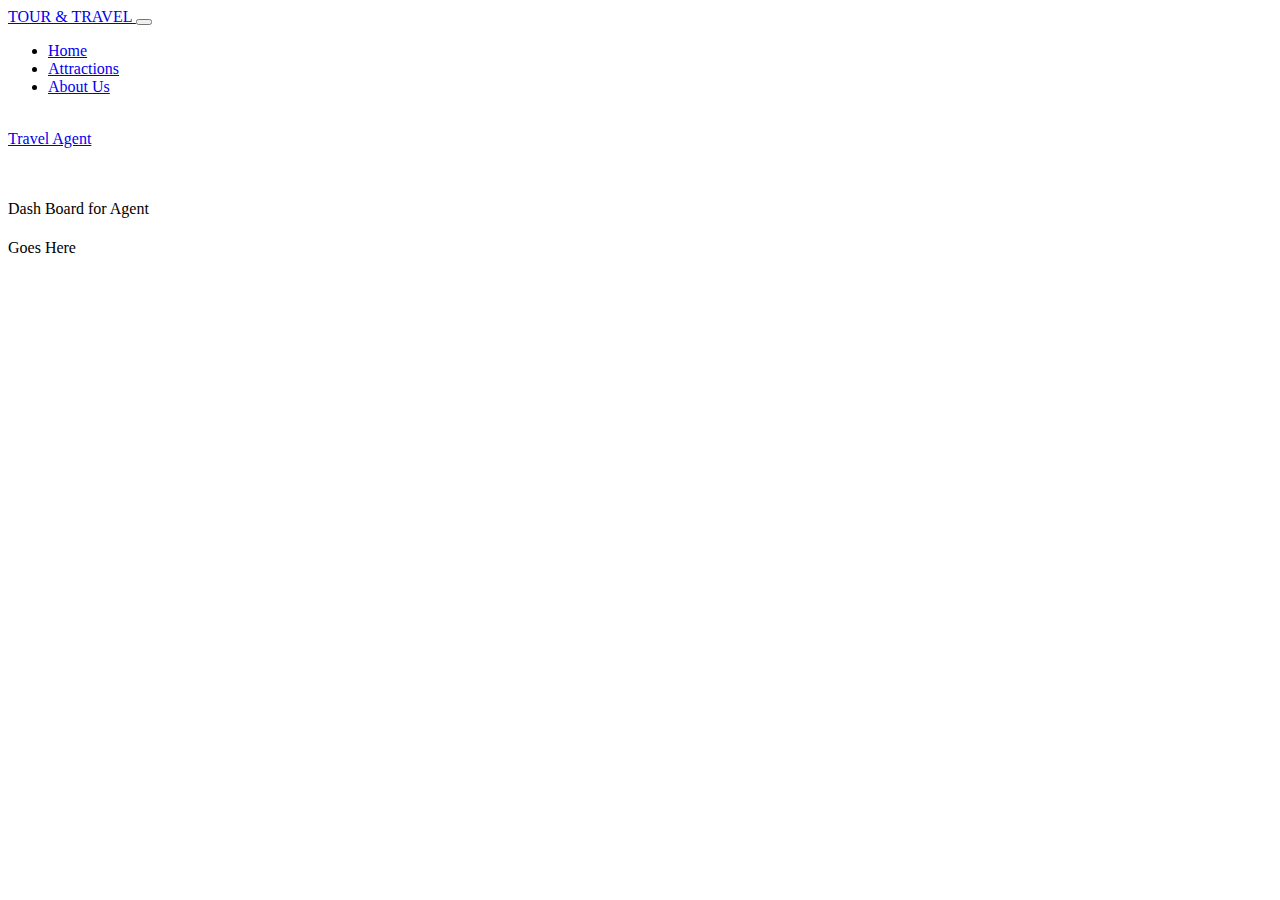
==== src/main/resources/templates/AgentDashboard.html @ aa94100a "commit without security" ====
<!DOCTYPE html>
<html xmlns="http://www.w3.org/1999/xhtml"
      xmlns:th="http://www.thymeleaf.org">
<head>
    <meta charset="UTF-8">
    <title>Login</title>
    <link rel="stylesheet" th:href="@{/css/bootstrap.css}"/>
    <link rel="stylesheet" th:href="@{/css/font_awsome/all.css}"/>
    <link rel="stylesheet" th:href="@{/css/style.css}"/>

</head>
<body>

<header>
    <nav class="navbar navbar-expand-lg navbar-light">
        <a href="#" class="navbar-brand ml-3">TOUR & TRAVEL </a>
        <button class="navbar-toggler" type="button" data-toggle="collapse" data-target="#navbarMenu" aria-controls="navbarMenu"
                aria-expanded="false" aria-label="Toggle Navigation">
            <span class="navbar-toggler-icon"></span>
        </button>

        <div class="navbar-collapse"></div>
        <div class="navbar-collapse  collapse" id="navbarMenu">
            <ul class="navbar-nav mr-auto" >
                <li class="nav-item ">
                    <a href="/" class="nav-link ">Home</a>
                </li>

                <li class="nav-item ">
                    <a href="#" class="nav-link">Attractions</a>
                </li>

                <li class="nav-item ">
                    <a href="#" class="nav-link">About Us</a>
                </li>
            </ul>

            <div class="my-2 my-lg-0">
            <a href="#" th:text="${users.getUserName()}"></a><br>
            <a href="#"> Travel Agent </a>
            </div>
        </div>
    </nav>
</header>
<div class="row">

</div>
<br><br>



<p>Dash Board for Agent</p>
<h1 th:text="${users.getFirstName().toUpperCase()}" ></h1>
<h1 th:text="${users.getLastName().toUpperCase()}" ></h1>
<p>Goes Here</p>


</body>
</html>
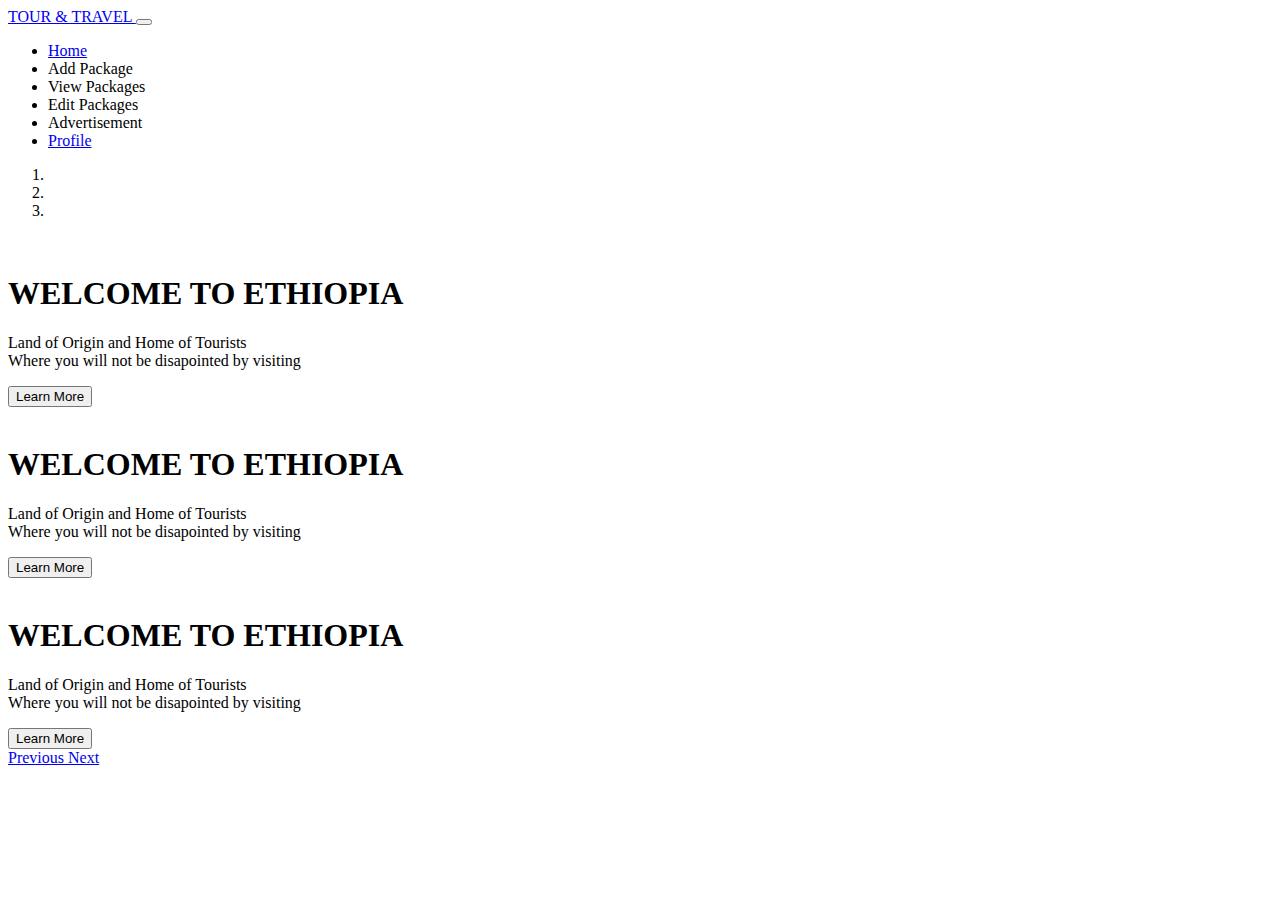
==== commit 334ab6b3: "Agent Advertisement Page with image browsing using js." ====
--- a/src/main/resources/templates/AgentDashboard.html
+++ b/src/main/resources/templates/AgentDashboard.html
@@ -1,59 +1,106 @@
-<!DOCTYPE html>
-<html xmlns="http://www.w3.org/1999/xhtml"
-      xmlns:th="http://www.thymeleaf.org">
-<head>
-    <meta charset="UTF-8">
-    <title>Login</title>
-    <link rel="stylesheet" th:href="@{/css/bootstrap.css}"/>
-    <link rel="stylesheet" th:href="@{/css/font_awsome/all.css}"/>
-    <link rel="stylesheet" th:href="@{/css/style.css}"/>
-
-</head>
-<body>
-
-<header>
-    <nav class="navbar navbar-expand-lg navbar-light">
-        <a href="#" class="navbar-brand ml-3">TOUR & TRAVEL </a>
-        <button class="navbar-toggler" type="button" data-toggle="collapse" data-target="#navbarMenu" aria-controls="navbarMenu"
-                aria-expanded="false" aria-label="Toggle Navigation">
-            <span class="navbar-toggler-icon"></span>
-        </button>
-
-        <div class="navbar-collapse"></div>
-        <div class="navbar-collapse  collapse" id="navbarMenu">
-            <ul class="navbar-nav mr-auto" >
-                <li class="nav-item ">
-                    <a href="/" class="nav-link ">Home</a>
-                </li>
-
-                <li class="nav-item ">
-                    <a href="#" class="nav-link">Attractions</a>
-                </li>
-
-                <li class="nav-item ">
-                    <a href="#" class="nav-link">About Us</a>
-                </li>
-            </ul>
-
-            <div class="my-2 my-lg-0">
-            <a href="#" th:text="${users.getUserName()}"></a><br>
-            <a href="#"> Travel Agent </a>
-            </div>
-        </div>
-    </nav>
-</header>
-<div class="row">
-
-</div>
-<br><br>
-
-
-
-<p>Dash Board for Agent</p>
-<h1 th:text="${users.getFirstName().toUpperCase()}" ></h1>
-<h1 th:text="${users.getLastName().toUpperCase()}" ></h1>
-<p>Goes Here</p>
-
-
-</body>
+<!DOCTYPE html>
+<html xmlns="http://www.w3.org/1999/xhtml"
+      xmlns:th="http://www.thymeleaf.org">
+<head>
+    <meta charset="UTF-8">
+    <title>Tour And Travel Ethiopia</title>
+    <link rel="stylesheet" th:href="@{/css/bootstrap.css}"/>
+    <link rel="stylesheet" th:href="@{/css/font_awsome/all.css}"/>
+    <link rel="stylesheet" th:href="@{/css/style.css}"/>
+
+</head>
+<body>
+
+<header>
+    <nav class="navbar navbar-expand-lg navbar-light">
+        <a href="#" class="navbar-brand ml-3">TOUR & TRAVEL </a>
+        <button class="navbar-toggler" type="button" data-toggle="collapse" data-target="#navbarMenu" aria-controls="navbarMenu"
+        aria-expanded="false" aria-label="Toggle Navigation">
+            <span class="navbar-toggler-icon"></span>
+        </button>
+
+        <div class="navbar-collapse"></div>
+        <div class="navbar-collapse  collapse" id="navbarMenu">
+            <ul class="navbar-nav mr-auto" >
+                <li class="nav-item  active">
+                    <a href="#" class="nav-link active">Home</a>
+                </li>
+
+                <li class="nav-item ">
+                    <a th:href="@{Package}" class="nav-link">Add Package</a>
+                </li>
+                <li class="nav-item ">
+                    <a th:href="@{ViewPackage}" class="nav-link">View Packages</a>
+                </li>
+                <li class="nav-item ">
+                    <a th:href="@{EditPackage}"class="nav-link">Edit Packages</a>
+                </li>
+                <li class="nav-item">
+                    <a th:href="@{Advertisement}"class="nav-link">Advertisement</a>
+                </li>
+
+                <li class="nav-item ">
+                    <a href="#" class="nav-link">Profile</a>
+                </li>
+            </ul>
+
+        </div>
+    </nav>
+</header>
+
+<div class="container-fluid">
+    <div class="row>">
+        <div class="col-sm-12">
+            <div id="slider" class="carousel slide" data-ride="carousel">
+                <ol class="carousel-indicators">
+                    <li data-target="#slider" data-slide-to="0" class="active"></li>
+                    <li data-target="#slider" data-slide-to="1"></li>
+                    <li data-target="#slider" data-slide-to="2"></li>
+                </ol>
+
+
+                <div class="carousel-inner" role="listbox">
+                    <div class="carousel-item active">
+                        <img th:src="@{/img/Hamlin-South-Ethiopia-Adventure-2014-380903-1100px-16x7.jpg}"/>
+                        <div class="carousel-caption ">
+                            <h1>WELCOME TO ETHIOPIA</h1>
+                            <p>Land of Origin and Home of Tourists <br>Where you will not be disapointed by visiting</p>
+                            <button type="button" class="btn btn-outline-light">Learn More</button>
+                        </div>
+                    </div>
+                    <div class="carousel-item ">
+                        <img th:src="@{/img/travelling-in-south-africa-tours-and-vacation-packages-1503895090-1920X700.jpg}"/>
+                        <div class="carousel-caption ">
+                            <h1>WELCOME TO ETHIOPIA</h1>
+                            <p>Land of Origin and Home of Tourists <br>Where you will not be disapointed by visiting</p>
+                            <button type="button" class="btn btn-outline-light">Learn More</button>
+                        </div>
+                    </div>
+                    <div class="carousel-item ">
+                        <img th:src="@{/img/Tour-Ethiopia.jpg}"/>
+                        <div class="carousel-caption ">
+                            <h1>WELCOME TO ETHIOPIA</h1>
+                            <p>Land of Origin and Home of Tourists <br>Where you will not be disapointed by visiting</p>
+                            <button type="button" class="btn btn-outline-light">Learn More</button>
+                        </div>
+                    </div>
+                </div>
+
+                <a class="carousel-control-prev" href="#slider" role="button" data-slide="prev">
+                    <span class="carousel-control-prev-icon" aria-hidden="true"></span>
+                    <span class="sr-only">Previous</span>
+                </a>
+                <a class="carousel-control-next" href="#slider" role="button" data-slide="next">
+                    <span class="carousel-control-next-icon" aria-hidden="true"></span>
+                    <span class="sr-only">Next</span>
+                </a>
+
+            </div>
+        </div>
+    </div>
+</div>
+
+<script type="text/javascript" src="js/jquery-3.3.1.min.js"></script>
+<script type="text/javascript " src="js/bootstrap.js"></script>
+</body>
 </html>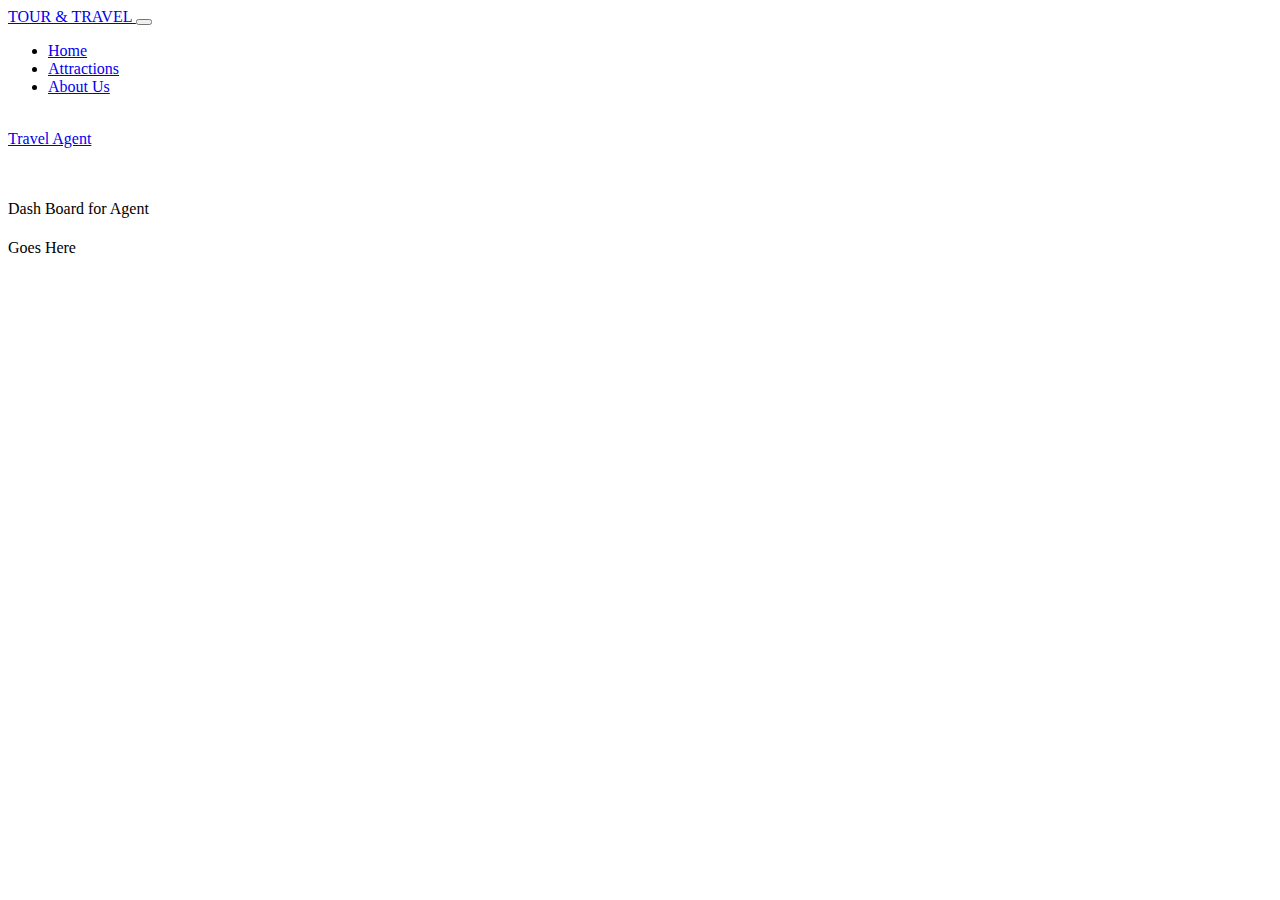
==== commit 208e1cc1: "Commit with security" ====
--- a/src/main/resources/templates/AgentDashboard.html
+++ b/src/main/resources/templates/AgentDashboard.html
@@ -1,106 +1,59 @@
-<!DOCTYPE html>
-<html xmlns="http://www.w3.org/1999/xhtml"
-      xmlns:th="http://www.thymeleaf.org">
-<head>
-    <meta charset="UTF-8">
-    <title>Tour And Travel Ethiopia</title>
-    <link rel="stylesheet" th:href="@{/css/bootstrap.css}"/>
-    <link rel="stylesheet" th:href="@{/css/font_awsome/all.css}"/>
-    <link rel="stylesheet" th:href="@{/css/style.css}"/>
-
-</head>
-<body>
-
-<header>
-    <nav class="navbar navbar-expand-lg navbar-light">
-        <a href="#" class="navbar-brand ml-3">TOUR & TRAVEL </a>
-        <button class="navbar-toggler" type="button" data-toggle="collapse" data-target="#navbarMenu" aria-controls="navbarMenu"
-        aria-expanded="false" aria-label="Toggle Navigation">
-            <span class="navbar-toggler-icon"></span>
-        </button>
-
-        <div class="navbar-collapse"></div>
-        <div class="navbar-collapse  collapse" id="navbarMenu">
-            <ul class="navbar-nav mr-auto" >
-                <li class="nav-item  active">
-                    <a href="#" class="nav-link active">Home</a>
-                </li>
-
-                <li class="nav-item ">
-                    <a th:href="@{Package}" class="nav-link">Add Package</a>
-                </li>
-                <li class="nav-item ">
-                    <a th:href="@{ViewPackage}" class="nav-link">View Packages</a>
-                </li>
-                <li class="nav-item ">
-                    <a th:href="@{EditPackage}"class="nav-link">Edit Packages</a>
-                </li>
-                <li class="nav-item">
-                    <a th:href="@{Advertisement}"class="nav-link">Advertisement</a>
-                </li>
-
-                <li class="nav-item ">
-                    <a href="#" class="nav-link">Profile</a>
-                </li>
-            </ul>
-
-        </div>
-    </nav>
-</header>
-
-<div class="container-fluid">
-    <div class="row>">
-        <div class="col-sm-12">
-            <div id="slider" class="carousel slide" data-ride="carousel">
-                <ol class="carousel-indicators">
-                    <li data-target="#slider" data-slide-to="0" class="active"></li>
-                    <li data-target="#slider" data-slide-to="1"></li>
-                    <li data-target="#slider" data-slide-to="2"></li>
-                </ol>
-
-
-                <div class="carousel-inner" role="listbox">
-                    <div class="carousel-item active">
-                        <img th:src="@{/img/Hamlin-South-Ethiopia-Adventure-2014-380903-1100px-16x7.jpg}"/>
-                        <div class="carousel-caption ">
-                            <h1>WELCOME TO ETHIOPIA</h1>
-                            <p>Land of Origin and Home of Tourists <br>Where you will not be disapointed by visiting</p>
-                            <button type="button" class="btn btn-outline-light">Learn More</button>
-                        </div>
-                    </div>
-                    <div class="carousel-item ">
-                        <img th:src="@{/img/travelling-in-south-africa-tours-and-vacation-packages-1503895090-1920X700.jpg}"/>
-                        <div class="carousel-caption ">
-                            <h1>WELCOME TO ETHIOPIA</h1>
-                            <p>Land of Origin and Home of Tourists <br>Where you will not be disapointed by visiting</p>
-                            <button type="button" class="btn btn-outline-light">Learn More</button>
-                        </div>
-                    </div>
-                    <div class="carousel-item ">
-                        <img th:src="@{/img/Tour-Ethiopia.jpg}"/>
-                        <div class="carousel-caption ">
-                            <h1>WELCOME TO ETHIOPIA</h1>
-                            <p>Land of Origin and Home of Tourists <br>Where you will not be disapointed by visiting</p>
-                            <button type="button" class="btn btn-outline-light">Learn More</button>
-                        </div>
-                    </div>
-                </div>
-
-                <a class="carousel-control-prev" href="#slider" role="button" data-slide="prev">
-                    <span class="carousel-control-prev-icon" aria-hidden="true"></span>
-                    <span class="sr-only">Previous</span>
-                </a>
-                <a class="carousel-control-next" href="#slider" role="button" data-slide="next">
-                    <span class="carousel-control-next-icon" aria-hidden="true"></span>
-                    <span class="sr-only">Next</span>
-                </a>
-
-            </div>
-        </div>
-    </div>
-</div>
-
-<script type="text/javascript" src="js/jquery-3.3.1.min.js"></script>
-<script type="text/javascript " src="js/bootstrap.js"></script>
-</body>
+<!DOCTYPE html>
+<html xmlns="http://www.w3.org/1999/xhtml"
+      xmlns:th="http://www.thymeleaf.org">
+<head>
+    <meta charset="UTF-8">
+    <title>Login</title>
+    <link rel="stylesheet" th:href="@{/css/bootstrap.css}"/>
+    <link rel="stylesheet" th:href="@{/css/font_awsome/all.css}"/>
+    <link rel="stylesheet" th:href="@{/css/style.css}"/>
+
+</head>
+<body>
+
+<header>
+    <nav class="navbar navbar-expand-lg navbar-light">
+        <a href="#" class="navbar-brand ml-3">TOUR & TRAVEL </a>
+        <button class="navbar-toggler" type="button" data-toggle="collapse" data-target="#navbarMenu" aria-controls="navbarMenu"
+                aria-expanded="false" aria-label="Toggle Navigation">
+            <span class="navbar-toggler-icon"></span>
+        </button>
+
+        <div class="navbar-collapse"></div>
+        <div class="navbar-collapse  collapse" id="navbarMenu">
+            <ul class="navbar-nav mr-auto" >
+                <li class="nav-item ">
+                    <a href="/" class="nav-link ">Home</a>
+                </li>
+
+                <li class="nav-item ">
+                    <a href="#" class="nav-link">Attractions</a>
+                </li>
+
+                <li class="nav-item ">
+                    <a href="#" class="nav-link">About Us</a>
+                </li>
+            </ul>
+
+            <div class="my-2 my-lg-0">
+            <a href="#" th:text="${users.getUserName()}"></a><br>
+            <a href="#"> Travel Agent </a>
+            </div>
+        </div>
+    </nav>
+</header>
+<div class="row">
+
+</div>
+<br><br>
+
+
+
+<p>Dash Board for Agent</p>
+<h1 th:text="${users.getFirstName().toUpperCase()}" ></h1>
+<h1 th:text="${users.getLastName().toUpperCase()}" ></h1>
+<p>Goes Here</p>
+
+
+</body>
 </html>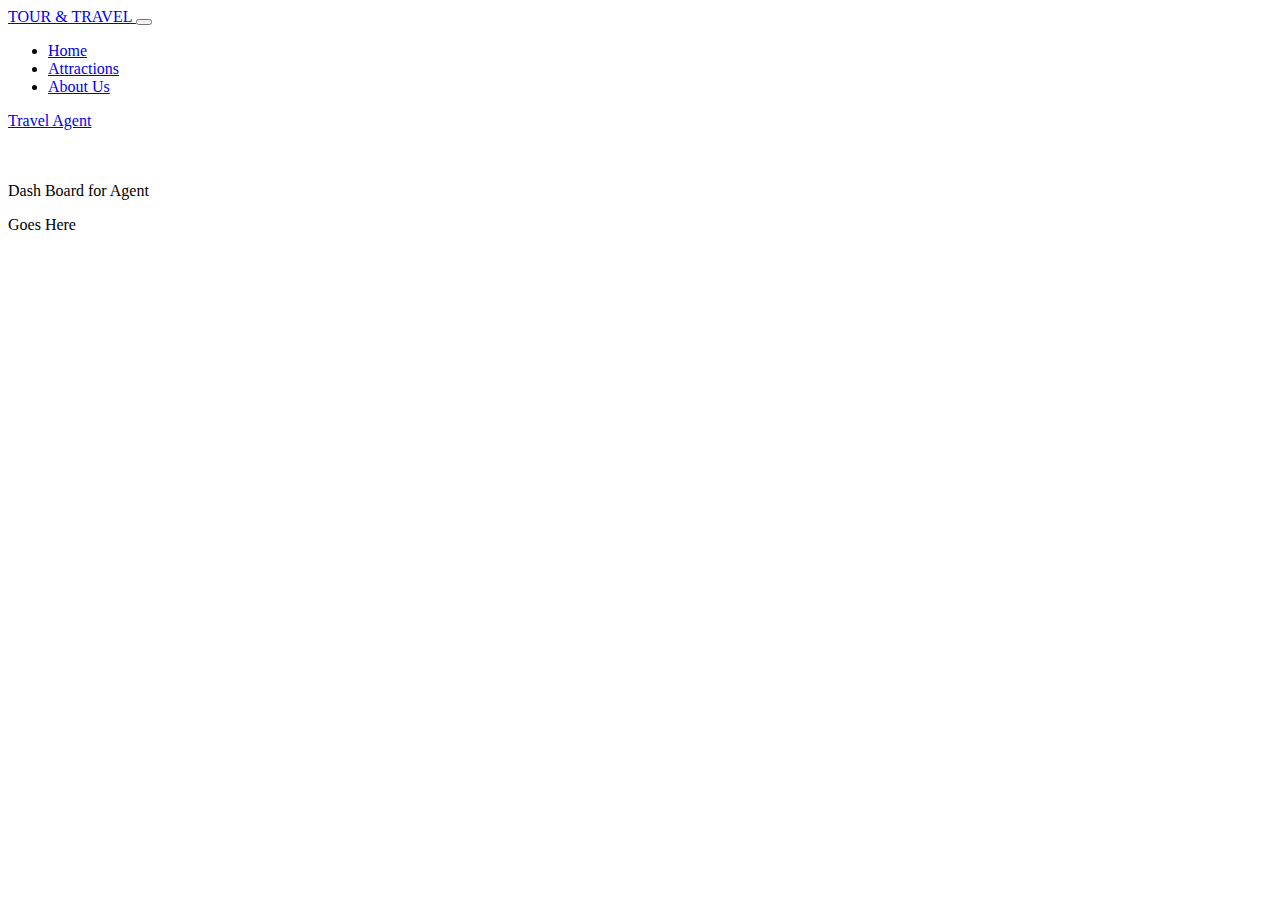
==== commit 4c6c2a5c: "Commit with With New Roles" ====
--- a/src/main/resources/templates/AgentDashboard.html
+++ b/src/main/resources/templates/AgentDashboard.html
@@ -3,7 +3,7 @@
       xmlns:th="http://www.thymeleaf.org">
 <head>
     <meta charset="UTF-8">
-    <title>Login</title>
+    <title>Agent DashBoard</title>
     <link rel="stylesheet" th:href="@{/css/bootstrap.css}"/>
     <link rel="stylesheet" th:href="@{/css/font_awsome/all.css}"/>
     <link rel="stylesheet" th:href="@{/css/style.css}"/>
@@ -36,7 +36,7 @@
             </ul>
 
             <div class="my-2 my-lg-0">
-            <a href="#" th:text="${users.getUserName()}"></a><br>
+            <!--<a href="#" th:text="${users.getUserName()}"></a><br>-->
             <a href="#"> Travel Agent </a>
             </div>
         </div>
@@ -50,8 +50,8 @@
 
 
 <p>Dash Board for Agent</p>
-<h1 th:text="${users.getFirstName().toUpperCase()}" ></h1>
-<h1 th:text="${users.getLastName().toUpperCase()}" ></h1>
+<!--<h1 th:text="${users.getFirstName().toUpperCase()}" ></h1>-->
+<!--<h1 th:text="${users.getLastName().toUpperCase()}" ></h1>-->
 <p>Goes Here</p>
 
 
